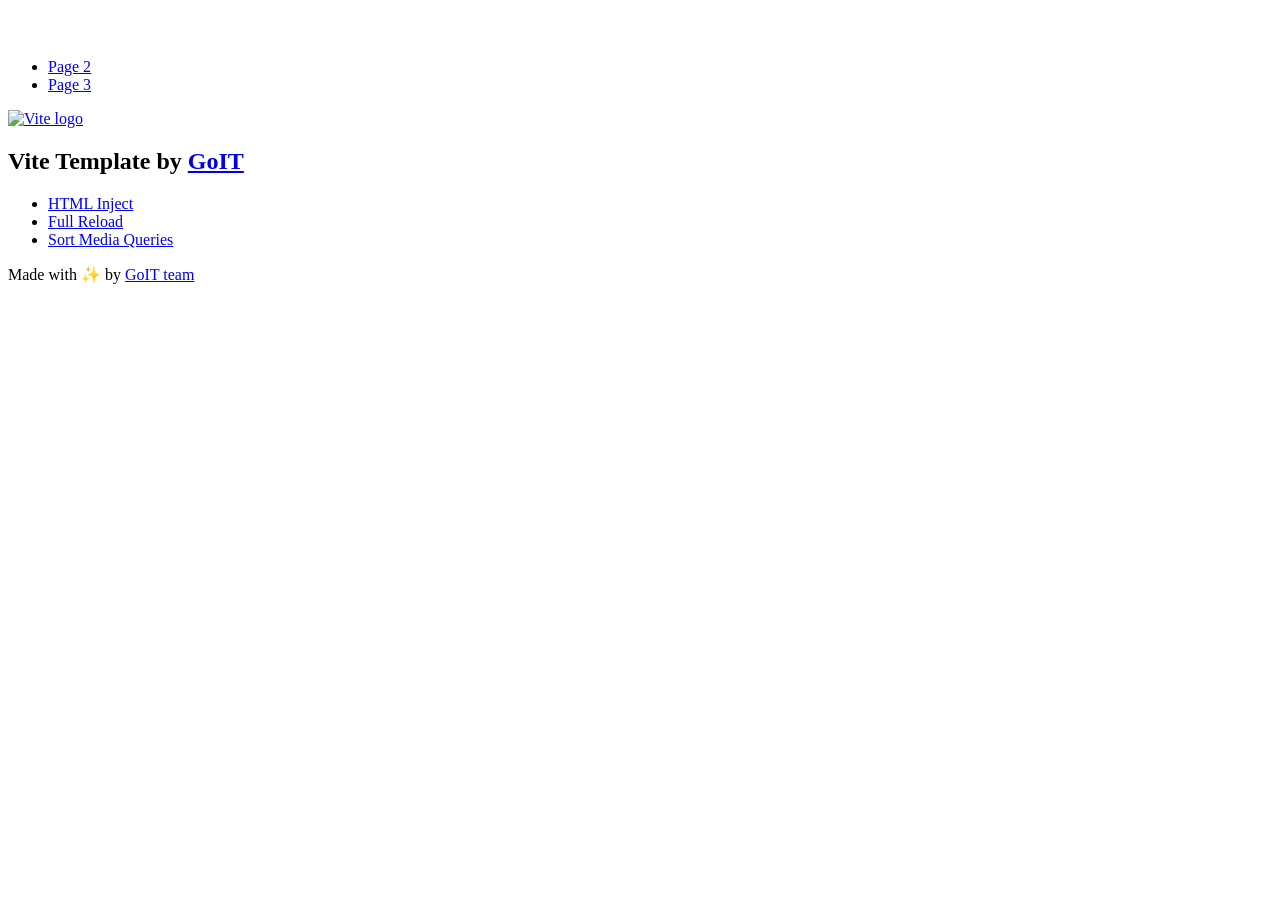
==== index.html @ 08026694 "Deploying to gh-pages from @ oleksandr-kliuiko/goit-js-hw-09@aa7b6470e5b11940a6287ff40d7aa1929c5a9b5" ====
<!DOCTYPE html>
<html lang="en">
  <head>
    <meta charset="UTF-8" />
    <link rel="icon" type="image/svg+xml" href="/vanilla-app-template/favicon.svg" />
    <meta name="viewport" content="width=device-width, initial-scale=1.0" />
    <title>Vanilla App Template</title>
    <script type="module" crossorigin src="/vanilla-app-template/index.js"></script>
    <link rel="stylesheet" crossorigin href="/vanilla-app-template/assets/styles-DvPDDfy5.css">
  </head>
  <body>
    <header class="header">
  <div class="container">
    <nav class="nav">
      <a class="nav-logo" href="./index.html" aria-label="Site logo">
        <svg class="nav-logo-icon" width="100" height="30">
          <use href="/vanilla-app-template/assets/sprite-E8vg0sBb.svg#logo"></use>
        </svg>
      </a>
      <ul class="nav-list">
        <li class="nav-item">
          <a class="nav-link {=$highlight-act}" href="./page-2.html">Page 2</a>
        </li>
        <li class="nav-item">
          <a class="nav-link {=$highlight-curr}" href="./page-3.html">Page 3</a>
        </li>
      </ul>
    </nav>
  </div>
</header>


    <main>
      <!-- Loads the specified .html file -->
      <section class="vite-promo">
  <div class="container">
    <div class="vite-promo-thumb">
      <a
        class="vite-promo-link"
        href="https://vitejs.dev/"
        target="_blank"
        rel="noopener noreferrer"
        aria-label="Link to Vite official website"
        title="Vite.js  build tool"
      >
        <!-- Path to images as from index.html file -->
        <img
          class="pic"
          src="/vanilla-app-template/assets/vite-logo-9o_aqrTe.png"
          alt="Vite logo"
          width="640"
          height="640"
        />
      </a>
    </div>
    <h1 class="main-title">
      <span class="main-title-gradient">Vite</span>
      Template by
      <a
        class="main-title-link"
        href="https://github.com/goitacademy/vanilla-app-template"
        target="_blank"
        rel="noopener noreferrer"
      >
        GoIT
      </a>
    </h1>
  </div>
</section>

      <article class="badges">
  <div class="container">
    <ul class="badges-list">
      <li class="badges-item">
        <a
          class="badges-link"
          href="https://www.npmjs.com/package/vite-plugin-html-inject"
          target="_blank"
          rel="noopener noreferrer"
        >
          HTML Inject
        </a>
      </li>
      <li class="badges-item">
        <a
          class="badges-link"
          href="https://www.npmjs.com/package/vite-plugin-full-reload"
          target="_blank"
          rel="noopener noreferrer"
        >
          Full Reload
        </a>
      </li>
      <li class="badges-item">
        <a
          class="badges-link"
          href="https://www.npmjs.com/package/postcss-sort-media-queries"
          target="_blank"
          rel="noopener noreferrer"
        >
          Sort Media Queries
        </a>
      </li>
    </ul>
  </div>
</article>

    </main>

    <footer class="footer">
  <div class="container">
    <p class="footer-desc">
      Made with ✨ by
      <a
        class="footer-link"
        href="https://goit.global/ua/"
        target="_blank"
        rel="noopener noreferrer"
      >
        GoIT team
      </a>
    </p>
  </div>
</footer>


  </body>
</html>
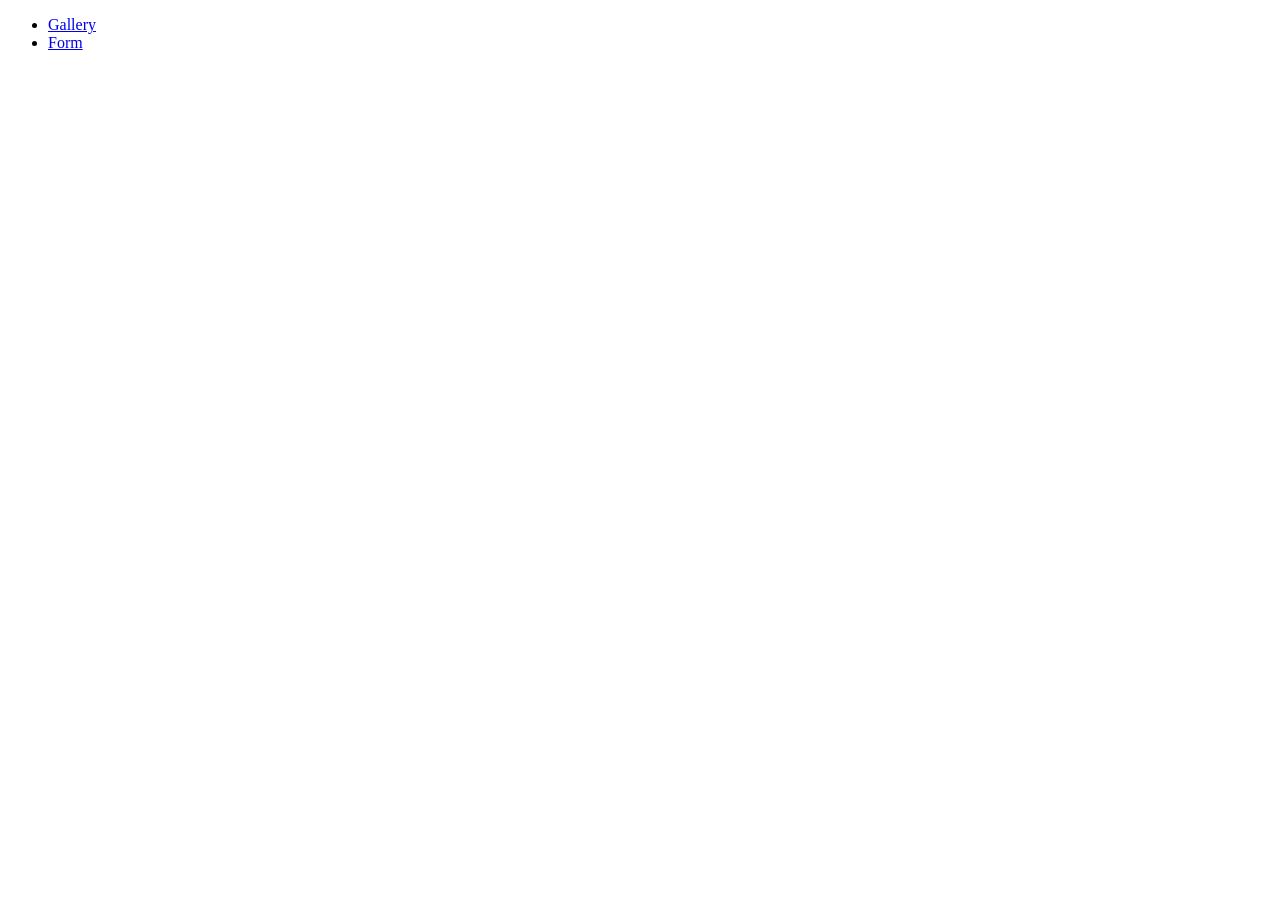
==== commit d3f69e48: "Deploying to gh-pages from @ oleksandr-kliuiko/goit-js-hw-09@bde46764d8b80945c7969fd0e441e23674413a6" ====
--- a/index.html
+++ b/index.html
@@ -1,128 +1,32 @@
-<!DOCTYPE html>
+<!doctype html>
 <html lang="en">
   <head>
     <meta charset="UTF-8" />
-    <link rel="icon" type="image/svg+xml" href="/vanilla-app-template/favicon.svg" />
+    <link rel="icon" type="image/svg+xml" href="/goit-js-hw-09/favicon.svg" />
     <meta name="viewport" content="width=device-width, initial-scale=1.0" />
     <title>Vanilla App Template</title>
-    <script type="module" crossorigin src="/vanilla-app-template/index.js"></script>
-    <link rel="stylesheet" crossorigin href="/vanilla-app-template/assets/styles-DvPDDfy5.css">
+    <link rel="stylesheet" crossorigin href="/goit-js-hw-09/assets/styles-DvPDDfy5.css">
   </head>
   <body>
     <header class="header">
-  <div class="container">
-    <nav class="nav">
-      <a class="nav-logo" href="./index.html" aria-label="Site logo">
-        <svg class="nav-logo-icon" width="100" height="30">
-          <use href="/vanilla-app-template/assets/sprite-E8vg0sBb.svg#logo"></use>
-        </svg>
-      </a>
-      <ul class="nav-list">
-        <li class="nav-item">
-          <a class="nav-link {=$highlight-act}" href="./page-2.html">Page 2</a>
-        </li>
-        <li class="nav-item">
-          <a class="nav-link {=$highlight-curr}" href="./page-3.html">Page 3</a>
-        </li>
-      </ul>
-    </nav>
-  </div>
-</header>
+      <div class="container">
+        <nav class="nav">
+          <ul class="nav-list">
+            <li class="nav-item">
+              <a class="nav-link {=$highlight-act}" href="./1-gallery.html"
+                >Gallery</a
+              >
+            </li>
+            <li class="nav-item">
+              <a class="nav-link {=$highlight-curr}" href="./2-form.html"
+                >Form</a
+              >
+            </li>
+          </ul>
+        </nav>
+      </div>
+    </header>
 
-
-    <main>
-      <!-- Loads the specified .html file -->
-      <section class="vite-promo">
-  <div class="container">
-    <div class="vite-promo-thumb">
-      <a
-        class="vite-promo-link"
-        href="https://vitejs.dev/"
-        target="_blank"
-        rel="noopener noreferrer"
-        aria-label="Link to Vite official website"
-        title="Vite.js  build tool"
-      >
-        <!-- Path to images as from index.html file -->
-        <img
-          class="pic"
-          src="/vanilla-app-template/assets/vite-logo-9o_aqrTe.png"
-          alt="Vite logo"
-          width="640"
-          height="640"
-        />
-      </a>
-    </div>
-    <h1 class="main-title">
-      <span class="main-title-gradient">Vite</span>
-      Template by
-      <a
-        class="main-title-link"
-        href="https://github.com/goitacademy/vanilla-app-template"
-        target="_blank"
-        rel="noopener noreferrer"
-      >
-        GoIT
-      </a>
-    </h1>
-  </div>
-</section>
-
-      <article class="badges">
-  <div class="container">
-    <ul class="badges-list">
-      <li class="badges-item">
-        <a
-          class="badges-link"
-          href="https://www.npmjs.com/package/vite-plugin-html-inject"
-          target="_blank"
-          rel="noopener noreferrer"
-        >
-          HTML Inject
-        </a>
-      </li>
-      <li class="badges-item">
-        <a
-          class="badges-link"
-          href="https://www.npmjs.com/package/vite-plugin-full-reload"
-          target="_blank"
-          rel="noopener noreferrer"
-        >
-          Full Reload
-        </a>
-      </li>
-      <li class="badges-item">
-        <a
-          class="badges-link"
-          href="https://www.npmjs.com/package/postcss-sort-media-queries"
-          target="_blank"
-          rel="noopener noreferrer"
-        >
-          Sort Media Queries
-        </a>
-      </li>
-    </ul>
-  </div>
-</article>
-
-    </main>
-
-    <footer class="footer">
-  <div class="container">
-    <p class="footer-desc">
-      Made with ✨ by
-      <a
-        class="footer-link"
-        href="https://goit.global/ua/"
-        target="_blank"
-        rel="noopener noreferrer"
-      >
-        GoIT team
-      </a>
-    </p>
-  </div>
-</footer>
-
-
+    <main></main>
   </body>
 </html>
